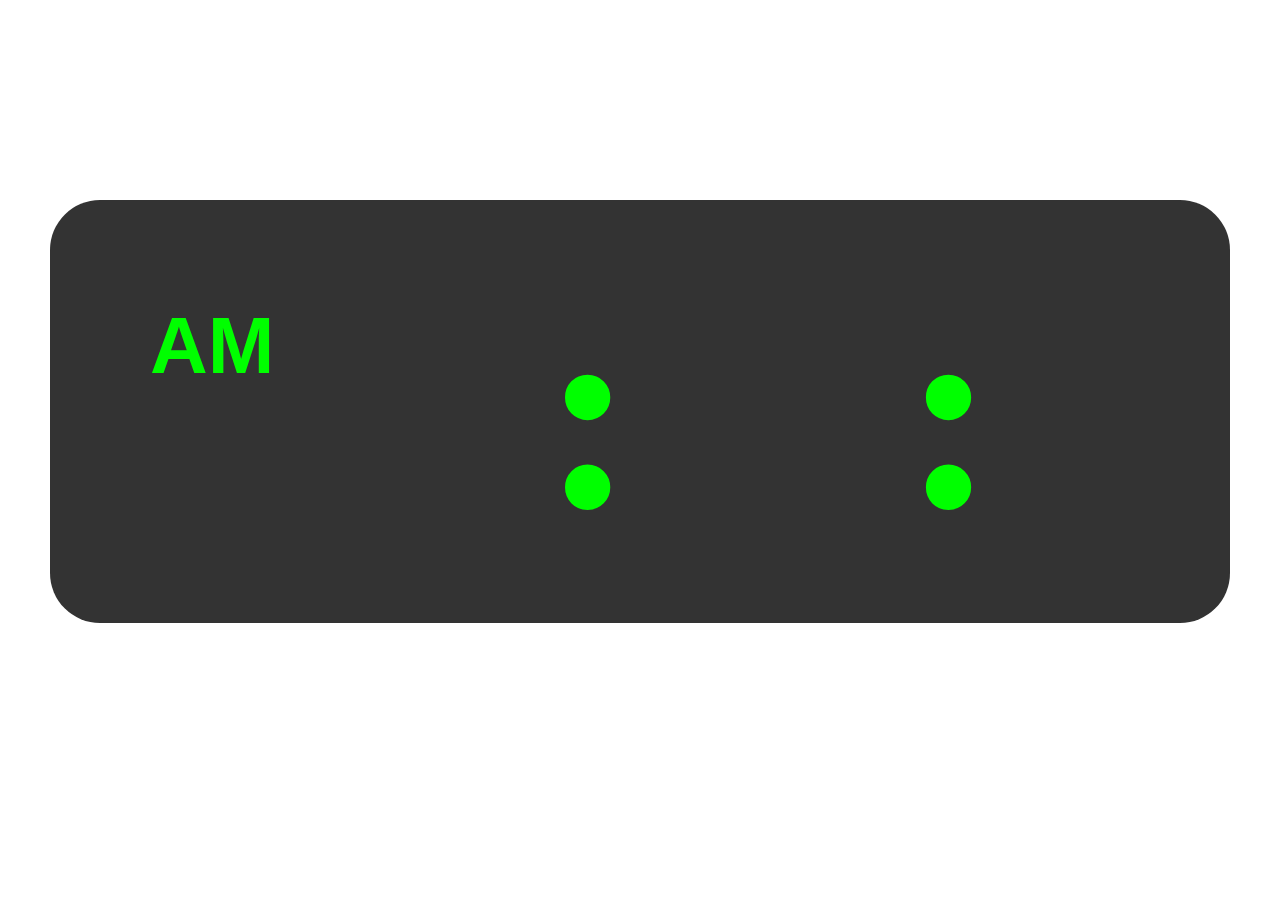
==== pages/clock.html @ 36a75cd2 "clock qo'shildi" ====
<!DOCTYPE html>
<html lang="en">

<head>
  <meta charset="UTF-8">
  <meta name="viewport" content="width=device-width, initial-scale=1.0">
  <link rel="stylesheet" href="../styles/css/minified/main.min.css">
  <title>clock</title>
</head>

<body>
  <div class="clock">
    <h1 id="am_pm">AM</h1>
    <h1 class="hours"></h1>
    <h1>:</h1>
    <h1 class="minut"></h1>
    <h1>:</h1>
    <h1 class="secund"></h1>
  </div>
  <script src="../js/clock.js"></script>
</body>

</html>
---- styles/css/minified/main.min.css ----
*{margin:0;padding:0}body{padding-inline:50px}.container{width:240px;height:660px;padding:30px;display:flex;flex-direction:column;justify-content:space-between;align-items:center;background-color:#666;border-radius:50px;margin:10px auto}.container .circle{width:200px;height:200px;border-radius:50%;background-color:#333}.clock{background-color:#333;color:#fff;margin:200px auto;padding:50px 100px;border-radius:50px;display:flex;justify-content:space-between;color:lime}.clock h1{font-size:280px;text-align:center}.clock #am_pm{margin-top:50px;font-family:sans-serif;font-size:80px}/*# sourceMappingURL=main.min.css.map */
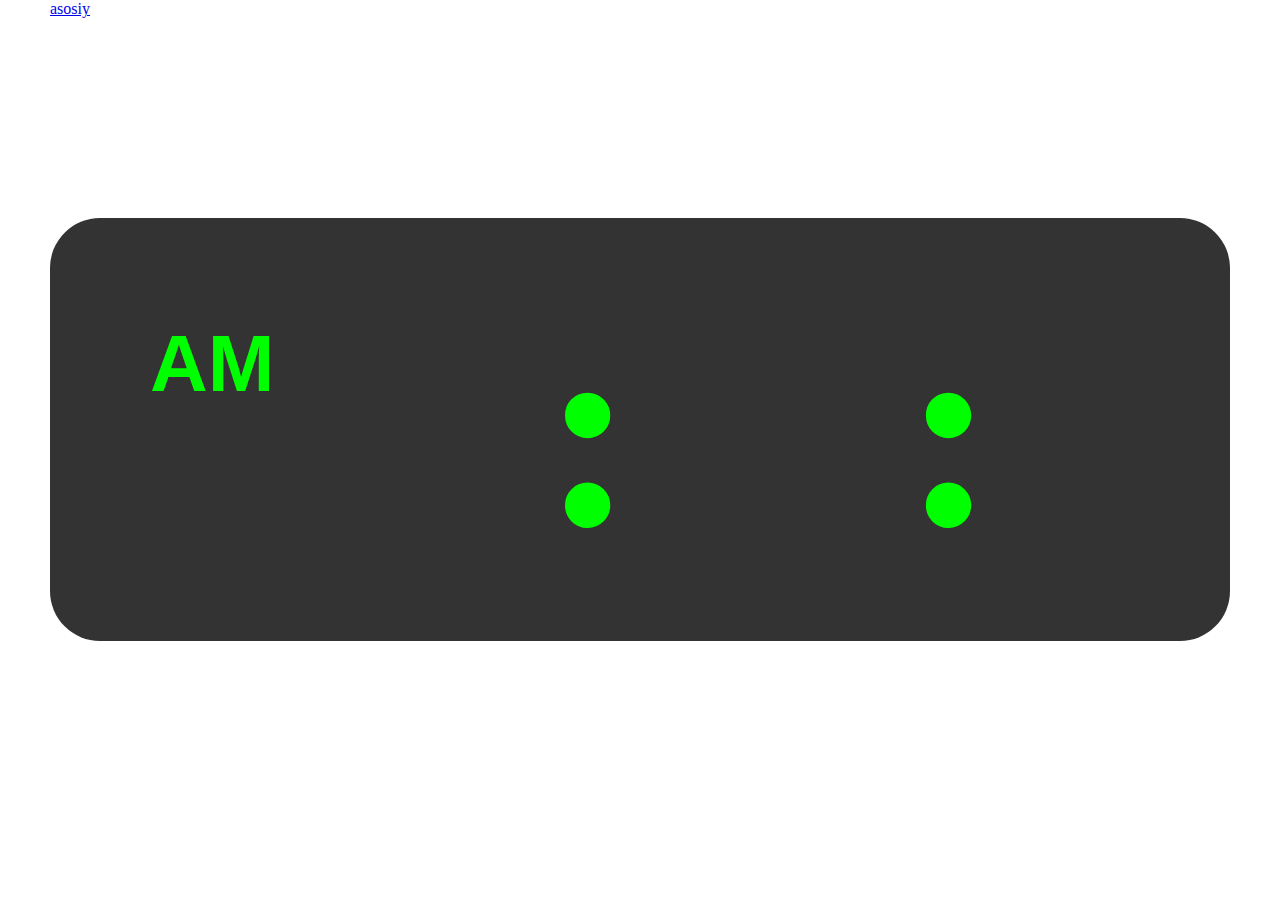
==== commit e8c68f8a: ".." ====
--- a/pages/clock.html
+++ b/pages/clock.html
@@ -9,6 +9,8 @@
 </head>
 
 <body>
+  <a href="../">asosiy</a>
+
   <div class="clock">
     <h1 id="am_pm">AM</h1>
     <h1 class="hours"></h1>
